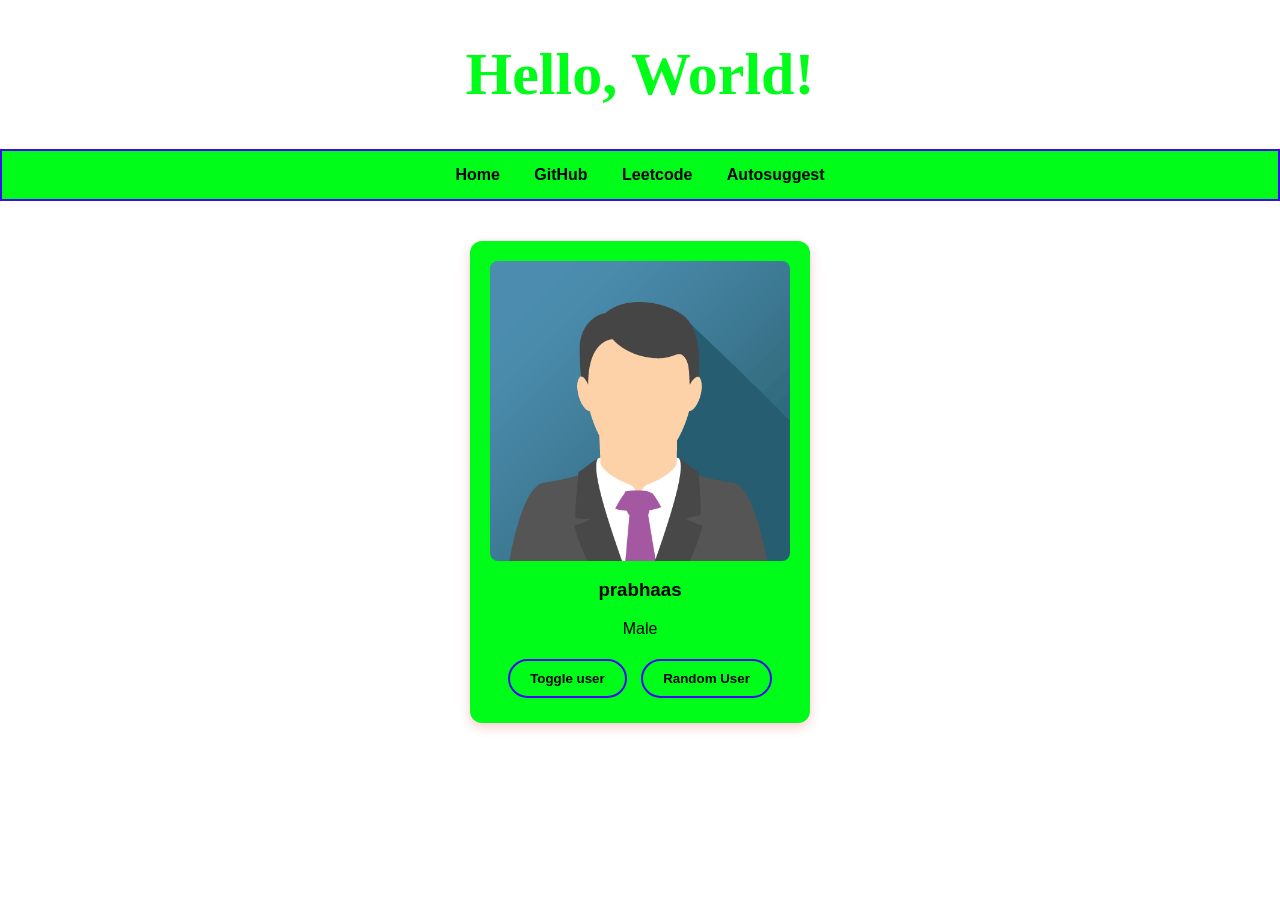
==== src/main/resources/static/index.html @ feedd372 "changes in html css and toggle js" ====
<!DOCTYPE html>
<html lang="en">
<head>
    <meta charset="UTF-8">
    <meta name="viewport" content="width=device-width, initial-scale=1.0">
    <link rel="stylesheet" href="index.css">
    <script src="index.js" defer></script>
    <title>Autosuggest</title>
    
    <style>
        /* Video Background CSS */
        .video-background {
            position: fixed;
            right: 0;
            bottom: 0;
            min-width: 100%;
            min-height: 100%;
            width: auto;
            height: auto;
            z-index: -1000; /* Pushes the video behind all other content */
            background-size: cover;
            object-fit: cover; /* Prevents video distortion */
        }

        /* Ensuring content stays legible over a moving background */
        body {
            margin: 0;
            font-family: Arial, sans-serif;
        }

        .card, .navbar {
            position: relative;
            z-index: 1; /* Keeps content layered above the video */
        }
    </style>
</head>
<body>

    <!-- Background Video Section -->
    <!-- 'autoplay loop muted playsinline' are required for background videos to work across all mobile & desktop browsers -->
    <video autoplay loop muted playsinline class="video-background">
        <source src="gun_background.mp4" type="video/mp4">
        Your browser does not support the video tag.
    </video>

    <h1>Hello, World!</h1>
    
    <div class="navbar">
        <a href="https://autosuggest-spring-qeu8.onrender.com/">Home</a>
        <a href="https://github.com">GitHub</a>
        <a href="https://leetcode.com">Leetcode</a>
        <a href="https://autosuggest-spring-qeu8.onrender.com/">Autosuggest</a>
    </div>

    <div class="card">
        <img src="john.png" alt="image not found" id="user-image">
        <h3 id="user-name">prabhaas</h3>
        <p id="user-gender">Male</p>
        <button onclick="toggleUser()">Toggle user</button>
        <button onclick="randomUser()">Random User</button>
    </div>

    <audio id="bg-music" loop>
        <source src="khaleja_bgm.mp3" type="audio/mp3">
    </audio>

    <script>
        // Plays background music on the first user interaction to bypass browser autoplay blocks
        document.addEventListener('click', function() {
            var audio = document.getElementById('bg-music');
            audio.play().catch(function(error) {
                console.log("Audio playback failed:", error);
            });
        }, { once: true });
    </script>
</body>
</html>
---- src/main/resources/static/index.css ----
body {
    /* Changed from #000000 to transparent so the video underneath is visible */
    background-color: transparent; 
    font-family: Arial, sans-serif;
    margin: 0;
    padding: 0;
}

/* --- NEW: Background Video Styling --- */
.video-background {
    position: fixed;
    right: 0;
    bottom: 0;
    min-width: 100%;
    min-height: 100%;
    width: auto;
    height: auto;
    /*z-index: -1000; /* Pushes the video layer behind everything */
   /* object-fit: cover; /* Prevents video distortion */
}

h1 {
    color: #00fd19;
    font: bold 60px "Times New Roman", Times, serif;
    text-align: center;
    position: relative;
    z-index: 1;
}

/* --- NAVBAR STYLES --- */
.navbar {
    border-style: solid;
    border-width: 2px;
    border-color: #4208f1;
    background-color: #00fd19;
    color: white;
    padding: 15px; /* Slightly increased padding for spacing */
    text-align: center;
    transition: all 0.3s ease;
    position: relative;
    z-index: 1;
}

/* Standard styling for the links inside your navbar */
.navbar a {
    color: #000000; 
    text-decoration: none; /* Removes standard underline */
    font-weight: bold;
    margin: 0 15px; /* Adds space between each link */
    display: inline-block;
    transition: all 0.3s ease;
}

/* Hover: make navbar background black and text white */
.navbar:hover {
    background-color: #000000;
    color: #efefef;
    box-shadow: 0 4px 12px rgba(253, 38, 0, 0.982);
}

/* Fixed the link color transition when the navbar is hovered */
.navbar:hover a {
    color: #ffffff;
}

/* Individual link hover effects */
.navbar a:hover {
    background-color: #000000;
    color: #00fd19 !important; /* Force neon green on specific link hover */
    transform: scale(1.1);
    box-shadow: 0 4px 12px rgba(253, 38, 0, 0.982);
    padding: 5px 10px;
    border-radius: 4px;
}

/* --- CARD STYLES --- */
.card {
    background-color: #00fd19;
    color: #000000;
    padding: 20px;
    margin: 40px auto; /* Increased top/bottom margin for breathing room */
    border-radius: 12px;
    box-shadow: 0 4px 12px rgba(225, 4, 4, 0.2);
    transition: all 0.3s ease;
    max-width: 300px;
    text-align: center; /* Center aligns card text and buttons */
    position: relative;
    z-index: 1;
}

.card:hover {
    transform: scale(1.05);
    box-shadow: 0 6px 16px rgba(253, 38, 0, 0.5);
}

/* Card image styling */
.card img {
    width: 100%;
    height: auto;
    border-radius: 8px;
    display: block;
    margin-bottom: 15px; /* Pushes text below image down slightly */
    transition: transform 0.1s ease;
}

.card img:hover {
    transform: scale(1.08);
}

/* --- BUTTON STYLES --- */
button {
    background-color: #00fd19;
    color: #000000;
    border: 2px solid #4208f1;
    padding: 10px 20px;
    margin: 5px; /* Adds space if multiple buttons are next to each other */
    border-radius: 25px;
    font-weight: bold;
    cursor: pointer;
    transition: all 0.3s ease;
}

button:hover {
    background-color: #000000;
    color: #00fd19;
    box-shadow: 0 4px 12px rgba(253, 38, 0, 0.982);
    transform: scale(1.05);
}

button:active {
    transform: scale(0.98);
}
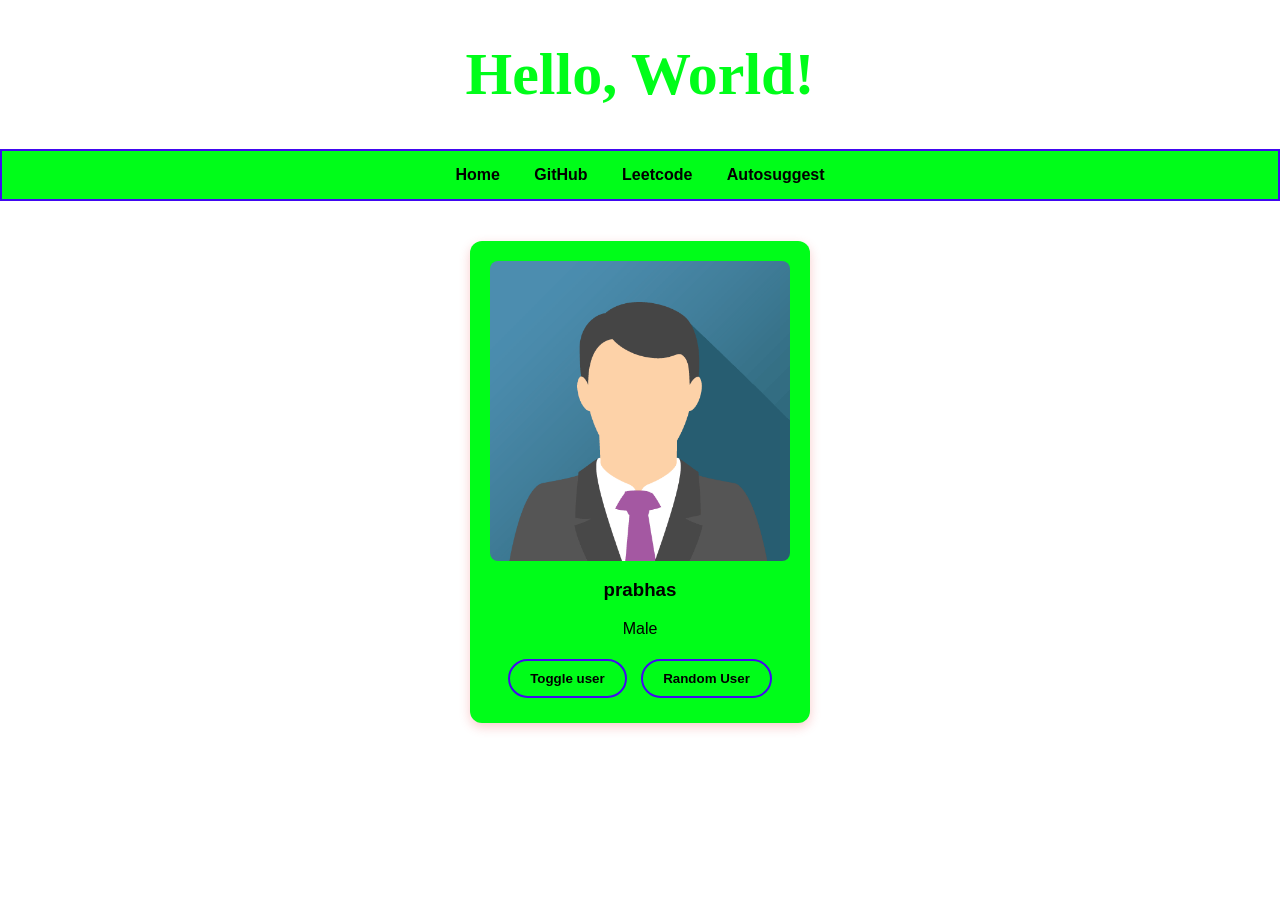
==== commit 1f7c5dd1: "chnage in html" ====
--- a/src/main/resources/static/index.html
+++ b/src/main/resources/static/index.html
@@ -54,7 +54,7 @@
 
     <div class="card">
         <img src="john.png" alt="image not found" id="user-image">
-        <h3 id="user-name">prabhaas</h3>
+        <h3 id="user-name">prabhas</h3>
         <p id="user-gender">Male</p>
         <button onclick="toggleUser()">Toggle user</button>
         <button onclick="randomUser()">Random User</button>
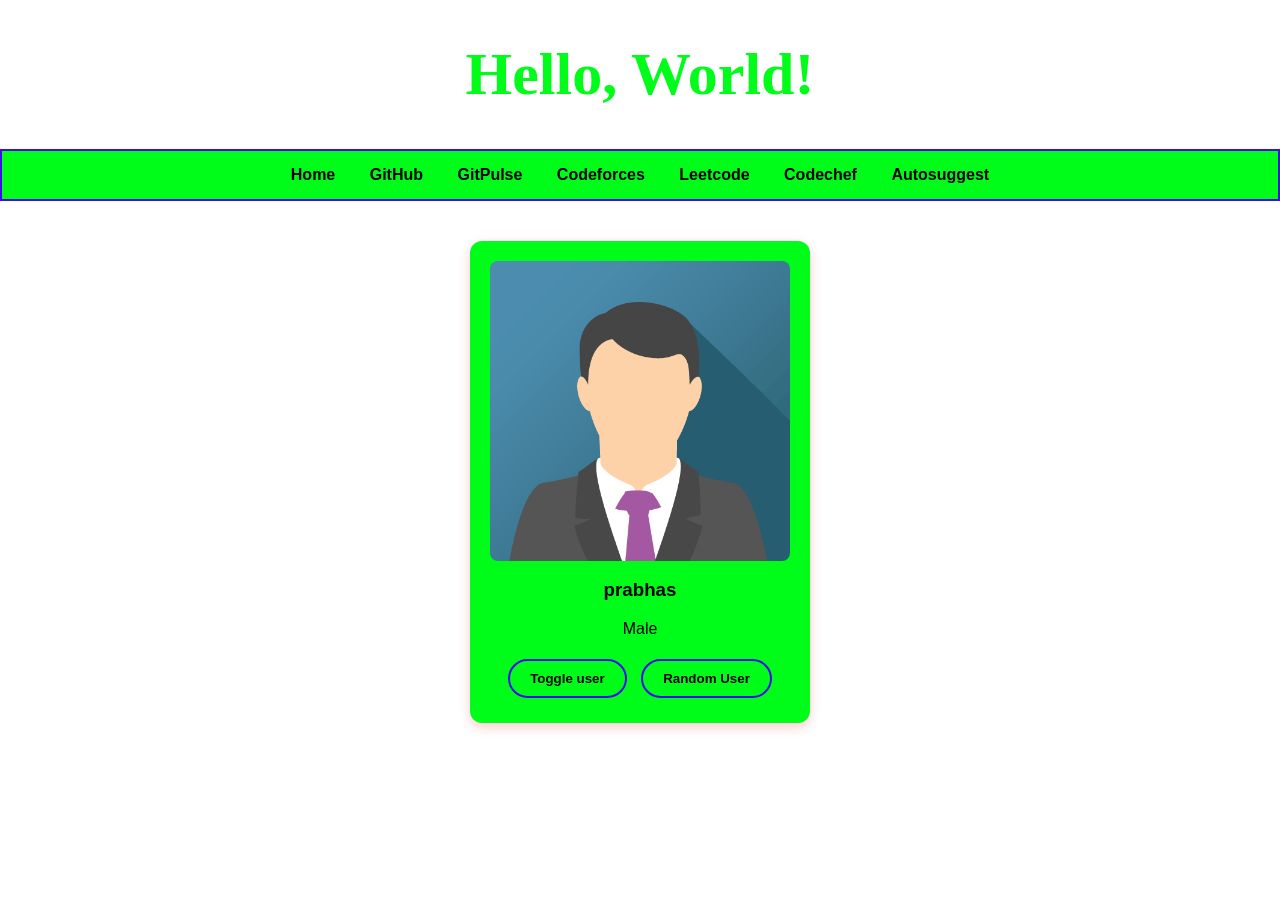
==== commit e92f42b4: "entered the exta navbar details" ====
--- a/src/main/resources/static/index.html
+++ b/src/main/resources/static/index.html
@@ -48,8 +48,12 @@
     <div class="navbar">
         <a href="https://autosuggest-spring-qeu8.onrender.com/">Home</a>
         <a href="https://github.com">GitHub</a>
-        <a href="https://leetcode.com">Leetcode</a>
+        <a href="gitpulse.html">GitPulse</a>
+        <a href="codeforces-stats.html">Codeforces</a>
+        <a href="leetcode-stats.html">Leetcode</a>
+        <a href="https://www.codechef.com/users/prabhas_123">Codechef</a>
         <a href="https://autosuggest-spring-qeu8.onrender.com/">Autosuggest</a>
+
     </div>
 
     <div class="card">
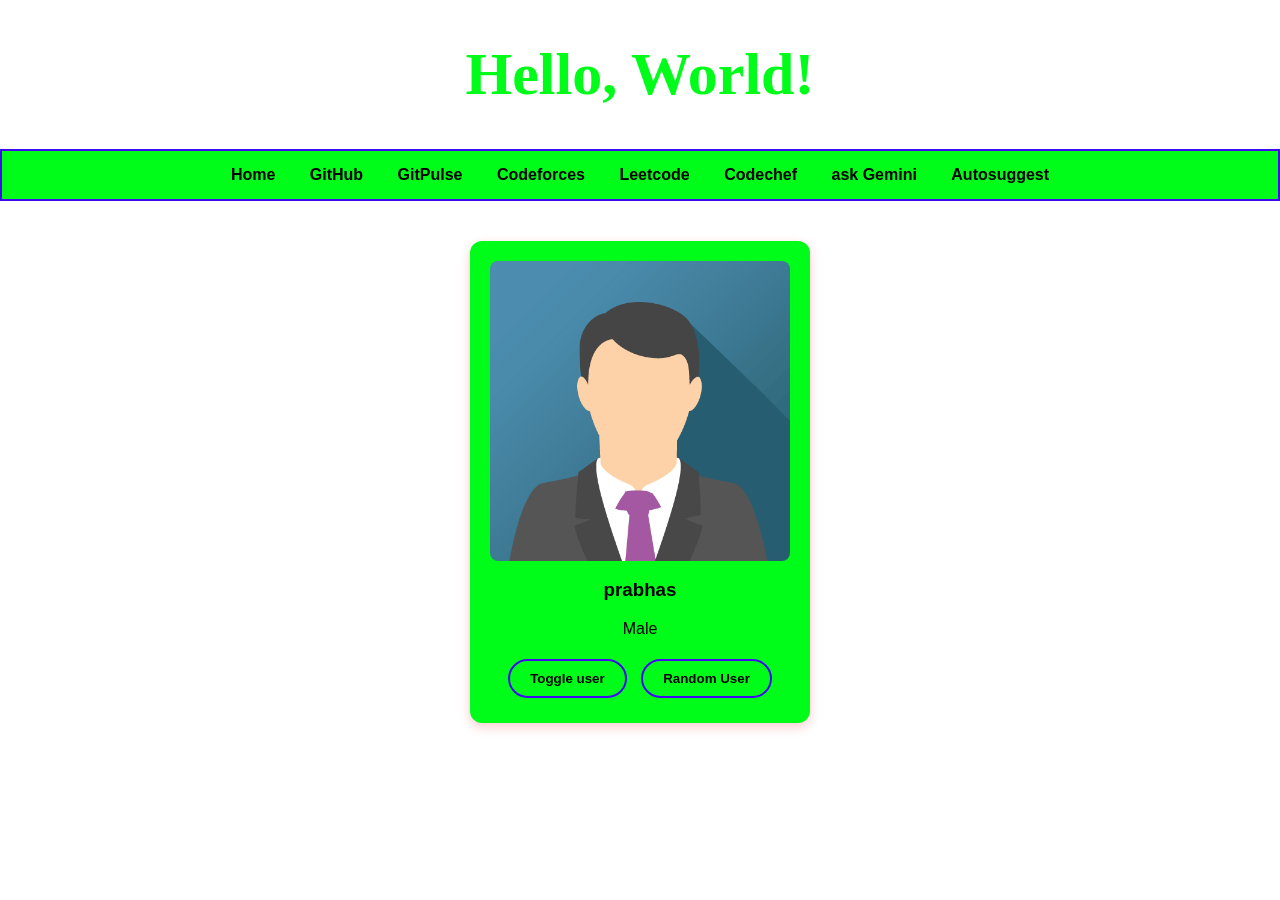
==== commit 4877c8f9: "change in html" ====
--- a/src/main/resources/static/index.html
+++ b/src/main/resources/static/index.html
@@ -51,7 +51,8 @@
         <a href="gitpulse.html">GitPulse</a>
         <a href="codeforces-stats.html">Codeforces</a>
         <a href="leetcode-stats.html">Leetcode</a>
-        <a href="https://www.codechef.com/users/prabhas_123">Codechef</a>
+        <a href="https://www.codechef.com">Codechef</a>
+        <a href="ask-gemini.html">ask Gemini</a>
         <a href="https://autosuggest-spring-qeu8.onrender.com/">Autosuggest</a>
 
     </div>
